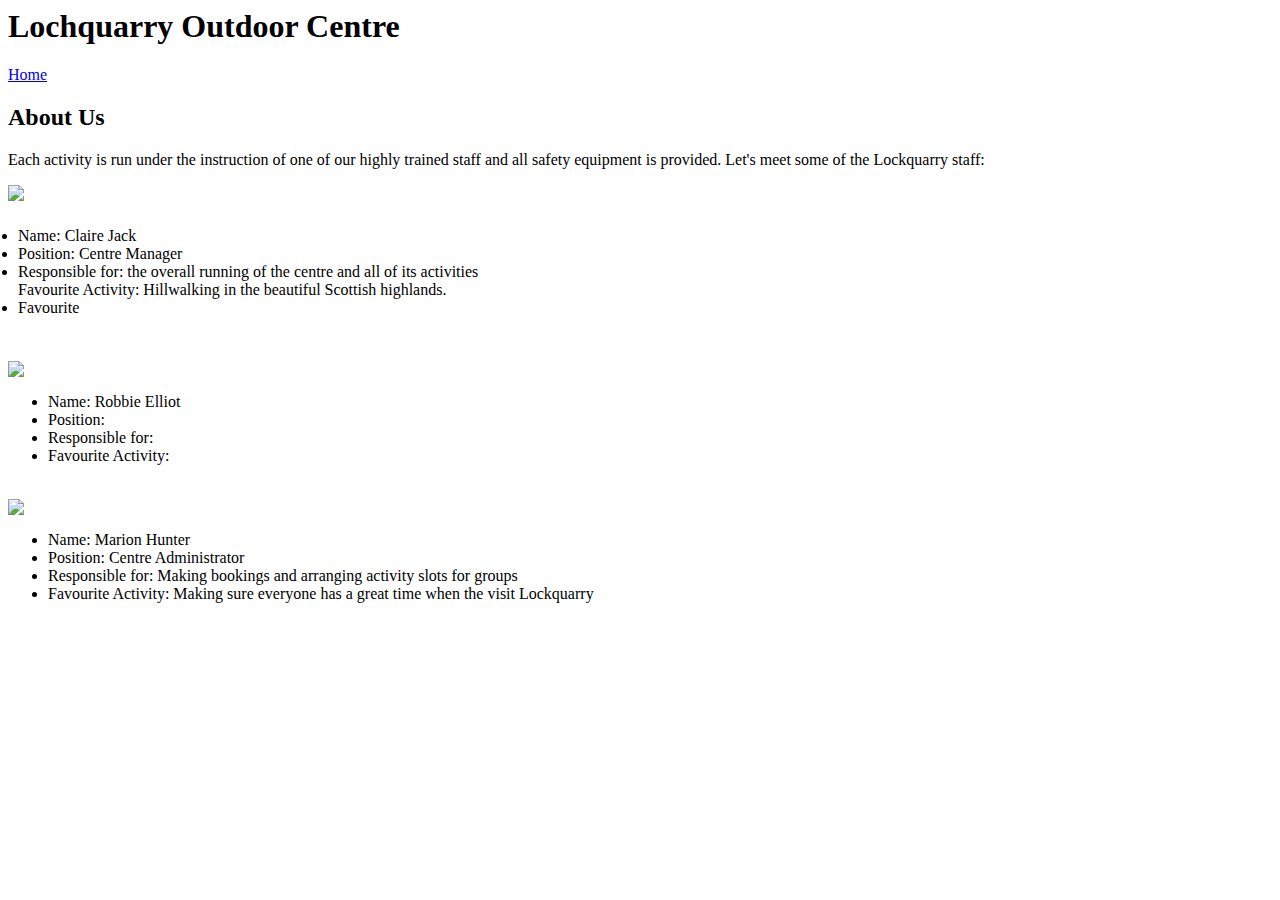
==== about_us.html @ 1672ac60 "Update about_us.html" ====
<html>
    
<head>
    <title>About us</title>  
    <link rel="stylesheet" href="LOC.css">
    <meta name="viewport"content="width=devicewidth, initial-scale=1">
    
</head>
    
<body>
<h1>Lochquarry Outdoor Centre</h1>
    
    <nav id="home">
        <a href="index.html">Home</a>
    </nav>
    
    <div class="content">
    <h2>About Us</h2>
    <p>Each activity is run under the instruction of one of our highly trained staff and all safety equipment is provided. Let's meet some of the Lockquarry staff:</p>
    
    <div class="aboutus">
    <img src="Claire_Jack.jpg" class="imageRight">
    <ul id="textRight" style="padding:10px">
        <li>Name: Claire Jack</li>
        <li>Position: Centre Manager</li>
        <li> Responsible for: the overall running of the centre and all of its activities<br>Favourite Activity: Hillwalking in the beautiful Scottish highlands.</li>
        <li>Favourite</li>
    </div>
    <br>

    <div class="aboutus">
    <img src="Robbie_Elliot.jpg" class="imageLeft">
    <ul>
        <li>Name: Robbie Elliot</li>
        <li>Position: </li>
        <li>Responsible for:</li>
        <li>Favourite Activity:</li>
    </ul>
    </div>
    
    <br>
    <div class="aboutus">
    <img src="Marion_Hunter.jpg" class="imageRight">
    <ul>
        <li>Name: Marion Hunter</li>
        <li>Position: Centre Administrator</li>
        <li>Responsible for: Making bookings and arranging activity slots for groups</li>
        <li>Favourite Activity: Making sure everyone has a great time when the visit Lockquarry</li>
    </ul>
    </div>
</body>

</html>
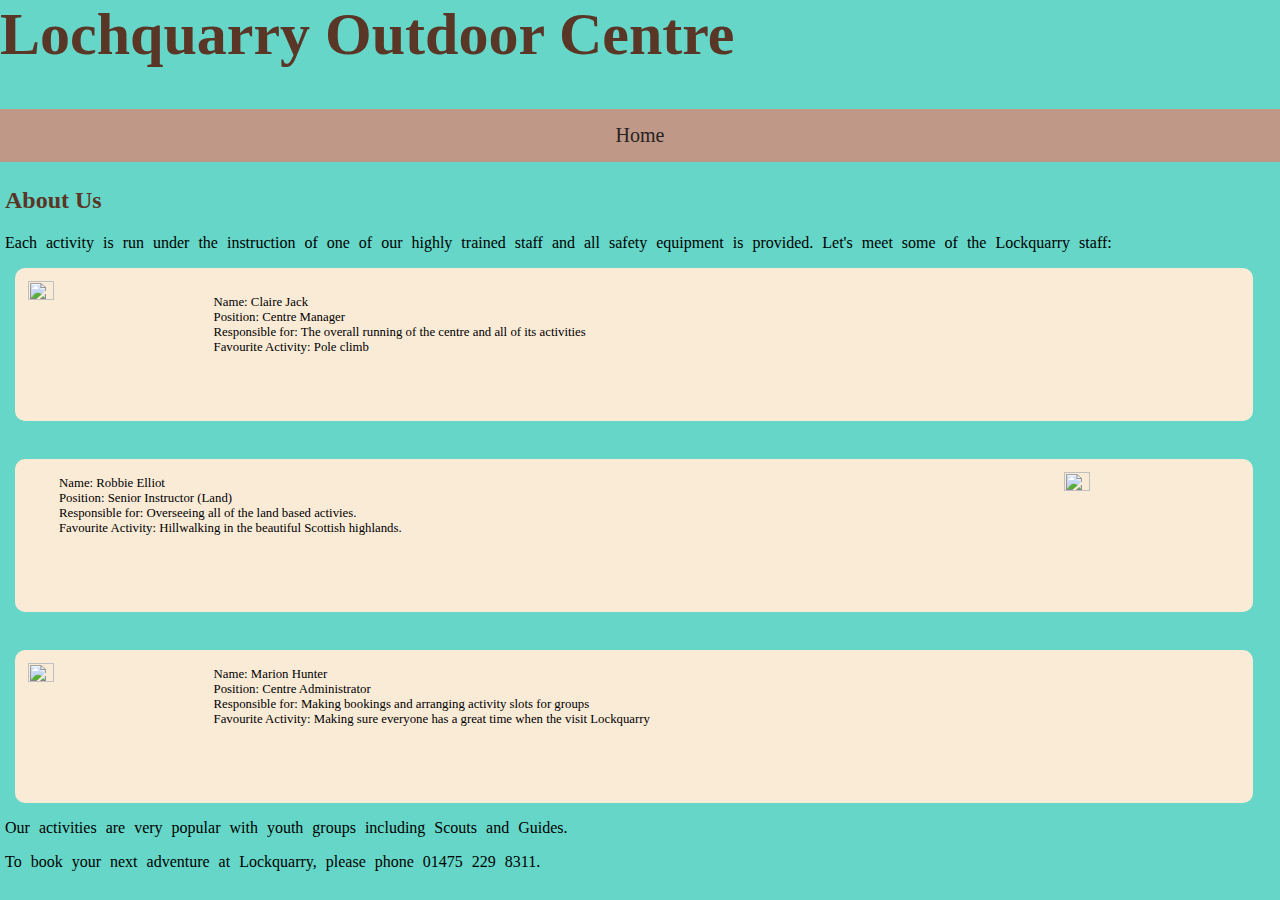
==== commit 37dea738: "Changed classes and ids" ====
--- a/about_us.html
+++ b/about_us.html
@@ -19,28 +19,28 @@
     <p>Each activity is run under the instruction of one of our highly trained staff and all safety equipment is provided. Let's meet some of the Lockquarry staff:</p>
     
     <div class="aboutus">
-    <img src="Claire_Jack.jpg" class="imageRight">
+    <img src="Claire_Jack.jpg" class="aboutus" id="left">
     <ul id="textRight" style="padding:10px">
         <li>Name: Claire Jack</li>
         <li>Position: Centre Manager</li>
-        <li> Responsible for: the overall running of the centre and all of its activities<br>Favourite Activity: Hillwalking in the beautiful Scottish highlands.</li>
-        <li>Favourite</li>
+        <li> Responsible for: The overall running of the centre and all of its activities</li>
+        <li>Favourite Activity: Pole climb</li>
     </div>
     <br>
 
     <div class="aboutus">
-    <img src="Robbie_Elliot.jpg" class="imageLeft">
+    <img src="Robbie_Elliot.jpg" class="aboutus" id="right">
     <ul>
         <li>Name: Robbie Elliot</li>
-        <li>Position: </li>
-        <li>Responsible for:</li>
-        <li>Favourite Activity:</li>
+        <li>Position: Senior Instructor (Land) </li>
+        <li>Responsible for: Overseeing all of the land based activies.</li>
+        <li>Favourite Activity: Hillwalking in the beautiful Scottish highlands.</li>
     </ul>
     </div>
     
     <br>
     <div class="aboutus">
-    <img src="Marion_Hunter.jpg" class="imageRight">
+    <img src="Marion_Hunter.jpg" class="aboutus" id="left">
     <ul>
         <li>Name: Marion Hunter</li>
         <li>Position: Centre Administrator</li>
@@ -48,6 +48,10 @@
         <li>Favourite Activity: Making sure everyone has a great time when the visit Lockquarry</li>
     </ul>
     </div>
+
+<p>Our activities are very popular with youth groups including Scouts and Guides.</p>
+<p>To book your next adventure at Lockquarry, please phone 01475 229 8311.</p>
+</div>
 </body>
 
 </html>
--- a/LOC.css
+++ b/LOC.css
@@ -0,0 +1,101 @@
+h1{
+    color:#5a3627;
+    font-size: 60px;
+}
+
+h2{
+    color:#5a3627
+}
+
+p{
+    font-size:relative;
+    word-spacing: 5px;
+}
+
+.review{
+    font-size:15px;
+}
+
+body{
+    background-color:#65d6c7;
+    margin: 0;
+}
+
+/* NAV BAR */
+
+nav{
+    overflow: hidden;
+    background-color:#bf9888;
+}
+
+nav a{
+    float:left;
+    display:block;
+    color: #26231F;
+    text-align: center;
+    width:25%;
+    padding-top: 15px;
+    padding-bottom: 15px;
+    text-decoration: none;
+    font-size:20px
+}
+
+nav a:hover {
+    background-color:#804f3b;
+    color: bisque;
+}
+
+#home a{
+    width:100%;
+    }
+
+/*MOUNTAIN PICTURE*/
+
+.column{
+    float: left;
+    width:66%;
+    padding:5px;
+}
+
+#mountain{
+    width:33%
+}
+
+* {
+  box-sizing: border-box;
+}
+
+#left{
+    float:left;
+}
+
+#right{
+    float:right
+}
+
+.content{
+    padding:5px;
+}
+
+p.content{
+    padding-left:10px;
+}
+
+img.aboutus{
+    margin:5px;
+    width: 15%
+}
+
+.aboutus{
+    background-color:antiquewhite;
+    margin:10px;
+    padding:4px;
+    width: 97.5%;
+    overflow: hidden;
+    border-radius: 10px;
+}
+
+ul{
+    list-style-type:none;
+    font-size: 1vw;
+}
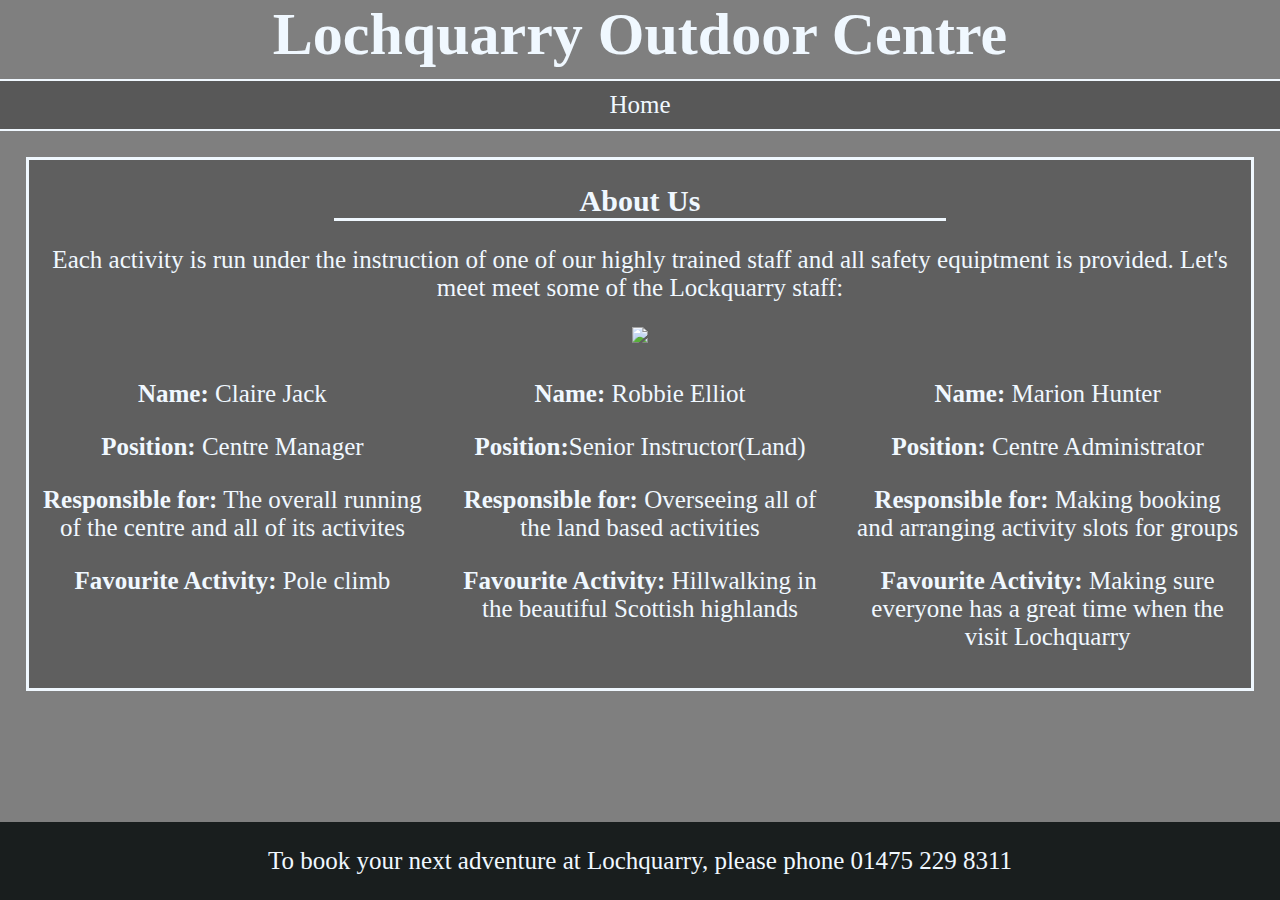
==== commit cf35ca80: "Update about_us.html" ====
--- a/about_us.html
+++ b/about_us.html
@@ -1,57 +1,53 @@
 <html>
+    <head>
+        <link href="stylesheet.css" rel="stylesheet">
+    </head>
+    <style>
+        column{
+            justify-content:space-around;
+        }
+        
+        img{
+                object-position:0% 75%;
+        }
     
-<head>
-    <title>About us</title>  
-    <link rel="stylesheet" href="LOC.css">
-    <meta name="viewport"content="width=devicewidth, initial-scale=1">
+    </style>
+    <body>
+        
+
+        <h1>Lochquarry Outdoor Centre</h1>
+            <a href="index.html">Home</a>
+            
+            <div class="content">
+                
+                <h2>About Us</h2>
+                <p>Each activity is run under the instruction of one of our highly trained staff and all safety equiptment is provided. Let's meet meet some of the Lockquarry staff:</p>
+                <img src="Group.jpg">
+                
+                <div class="thecolumns">
+                <div class="column">
+                    <p><b>Name:</b> Claire Jack</p>
+                    <p><b>Position:</b> Centre Manager</p>
+                    <p><b>Responsible for:</b> The overall running of the centre and all of its activites</p>
+                    <p><b>Favourite Activity:</b> Pole climb</p>
+                </div>
+                
+                <div class="column">
+                <p><b>Name:</b> Robbie Elliot</p>
+                    <p><b>Position:</b>Senior Instructor(Land)</p>
+                    <p><b>Responsible for:</b> Overseeing all of the land based activities</p>
+                    <p><b>Favourite Activity:</b> Hillwalking in the beautiful Scottish highlands</p>
+                </div>
+                
+                <div class="column">
+                <p><b>Name:</b> Marion Hunter</p>
+                    <p><b>Position:</b> Centre Administrator</p>
+                    <p><b>Responsible for:</b> Making booking and arranging activity slots for groups</p>
+                    <p><b>Favourite Activity:</b> Making sure everyone has a great time when the visit Lochquarry</p>
+                </div>
+                </div>
+            </div>
+<div class="contact"><p>To book your next adventure at Lochquarry, please phone 01475 229 8311</p></div>
     
-</head>
-    
-<body>
-<h1>Lochquarry Outdoor Centre</h1>
-    
-    <nav id="home">
-        <a href="index.html">Home</a>
-    </nav>
-    
-    <div class="content">
-    <h2>About Us</h2>
-    <p>Each activity is run under the instruction of one of our highly trained staff and all safety equipment is provided. Let's meet some of the Lockquarry staff:</p>
-    
-    <div class="aboutus">
-    <img src="Claire_Jack.jpg" class="aboutus" id="left">
-    <ul id="textRight" style="padding:10px">
-        <li>Name: Claire Jack</li>
-        <li>Position: Centre Manager</li>
-        <li> Responsible for: The overall running of the centre and all of its activities</li>
-        <li>Favourite Activity: Pole climb</li>
-    </div>
-    <br>
-
-    <div class="aboutus">
-    <img src="Robbie_Elliot.jpg" class="aboutus" id="right">
-    <ul>
-        <li>Name: Robbie Elliot</li>
-        <li>Position: Senior Instructor (Land) </li>
-        <li>Responsible for: Overseeing all of the land based activies.</li>
-        <li>Favourite Activity: Hillwalking in the beautiful Scottish highlands.</li>
-    </ul>
-    </div>
-    
-    <br>
-    <div class="aboutus">
-    <img src="Marion_Hunter.jpg" class="aboutus" id="left">
-    <ul>
-        <li>Name: Marion Hunter</li>
-        <li>Position: Centre Administrator</li>
-        <li>Responsible for: Making bookings and arranging activity slots for groups</li>
-        <li>Favourite Activity: Making sure everyone has a great time when the visit Lockquarry</li>
-    </ul>
-    </div>
-
-<p>Our activities are very popular with youth groups including Scouts and Guides.</p>
-<p>To book your next adventure at Lockquarry, please phone 01475 229 8311.</p>
-</div>
-</body>
-
+    </body>
 </html>
--- a/stylesheet.css
+++ b/stylesheet.css
@@ -0,0 +1,154 @@
+    body{
+        background:url("luca-bravo-WeFDiEDModQ-unsplash.jpg");
+        background-size:cover;
+        background-repeat:no-repeat;
+        background-blend-mode:darken;
+        background-color:rgba(0,0,0,0.5);
+    }
+    
+
+    
+    h1{
+        font-size:60px;
+        margin-bottom:10px;
+        text-align:center;
+        color:aliceblue;
+    }
+    
+    
+    a{
+        display:block;
+        float:left;
+        width:100%;
+        text-align:center;
+        font-size:25px;
+        color:aliceblue;
+        text-decoration: none;
+        padding:10px 0px 10px 0px;
+        border-color: aliceblue;
+        border-width:2px;
+        border-style:solid;
+        border-left:none;
+        border-right:none;
+        transition:background-color 0.5s;
+        background-color:rgba(0,0,0,0.3);
+    }  
+
+    #links a{
+        width:25%;
+}
+
+    body{
+        margin:0px;
+    }
+    
+    a:hover{
+        background-color:rgba(0,0,0,0.5);
+        transition:background-color 0.5s;
+    }
+    
+.content{
+    width:auto;
+    height:auto;
+    float:left;
+    margin:2%;
+    border-color:aliceblue;
+    border-style:solid;
+    color:aliceblue;
+    text-align:center;
+    background-color:rgba(0,0,0,0.25);    
+    
+}
+
+h2{
+    text-align:center;
+    font-size:30;
+    border-bottom-color: aliceblue;
+    border-bottom-style:solid;
+    width:50%;
+    margin:2% 25% 0%;
+}
+
+h3{
+    border-bottom-color:aliceblue;
+    border-bottom-style:solid;
+    font-size:30px;
+    padding-bottom:5px;
+}
+
+#home{
+    margin:30px;
+    border-radius: 1% 70px;
+    border: aliceblue solid 3px;
+}
+
+.column{
+    width:31%;
+    float:left;
+    text-align:center;
+    margin:1%;
+    flex:1;
+    height:auto;
+}
+
+p{
+    font-size:25px;
+}
+
+.contact{
+    background-color:rgba(25,30,30,1);
+    width:100%;
+    float:left;
+    position:fixed;
+    bottom:0;
+}
+
+#review{
+    font-size:18px; 
+    border-top-style:solid;
+    border-top-width:thin;
+    width:90%;
+    margin:5%;
+    padding-top:5px;
+    position:absolute;
+    bottom:0;
+}
+
+
+#groupSize{
+    font-size:20px;
+    border-top-style:solid;
+    border-width:2px;
+
+}
+
+*{
+    color:aliceblue;
+    text-align:center;
+}
+
+@media screen and (max-width: 600px) {
+    .column{
+        width:100%;
+    }
+    
+}
+
+#boat{
+        width:100%;
+        float:left;
+    }
+/*
+img{
+    position:fixed;
+    left:0;
+}
+*/
+
+.thecolumns{
+    display:flex;
+}
+
+#activeInfo{
+    height:60%;
+}
